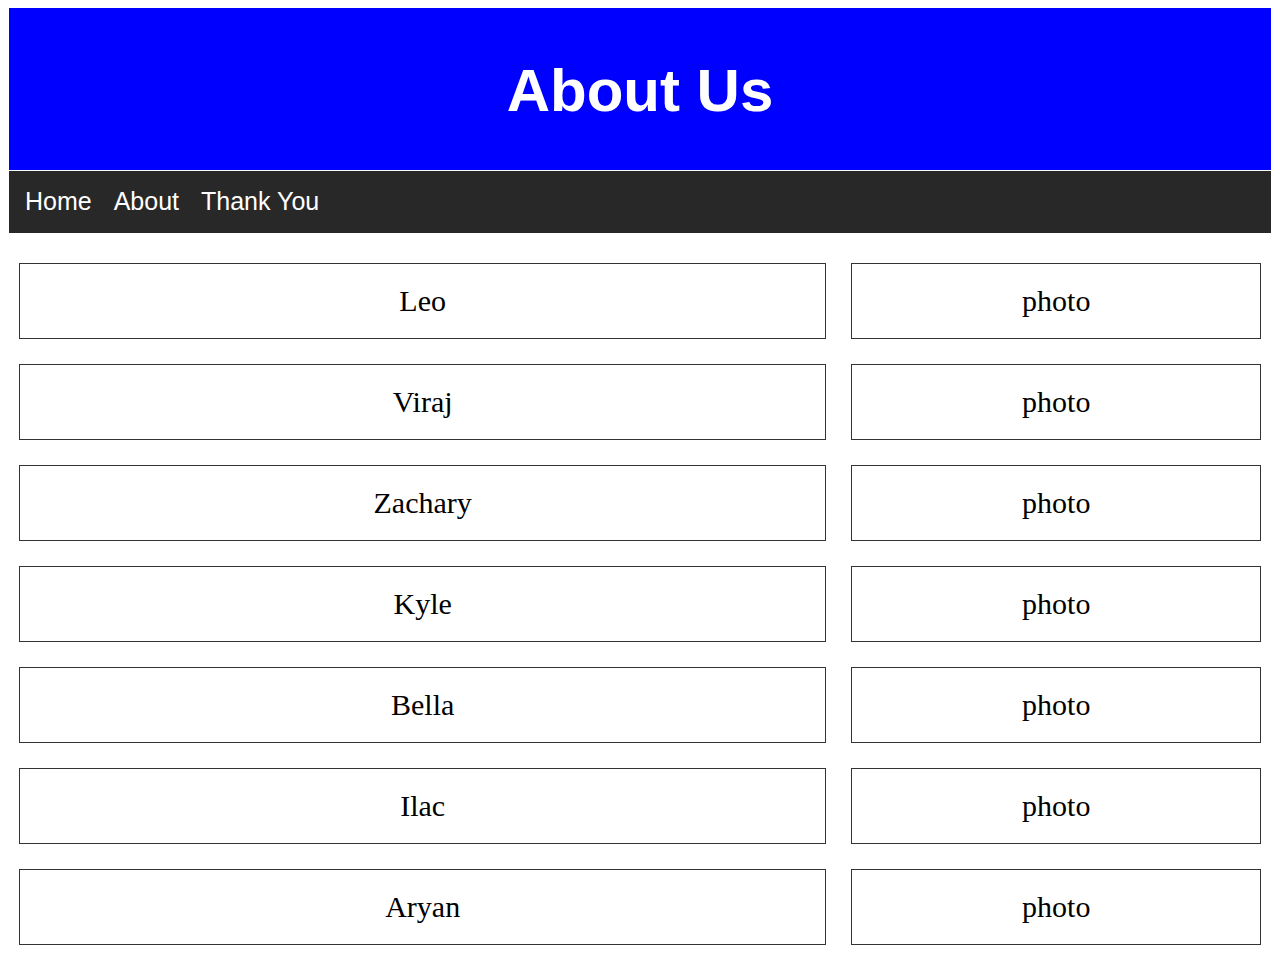
==== aboutIndex.html @ 7267cb85 "many css changes by bella" ====
<!DOCTYPE html>
<html lang="en">

<head>
        <meta charset="UTF-8">
    <meta http-equiv="X-UA-Compatible" content="IE=edge">
    <meta name="viewport" content="width=device-width, initial-scale=1.0">
    <title>About Us</title>

    <link rel="stylesheet" href="style.css">
</head>
<ul class = "titleNav">
    <h1 class = "header">About Us</h1>
</ul>
<ul class = "navBar">
<li><a href="index.html"> Home </a></li>
<li><a href="aboutIndex.html"> About </a></li>
<li><a href="thanksIndex.html"> Thank You </a></li>
</ul>
<br>



<body>
<div class = "grid-container">
    <!-- <p class = "p1">Created by Bella Smith, Kyle Yoon, Leonardo Hernandez, Zachary Leibman, Viraj Anand, Aryan Jain, and Ila Chakrapani</p> -->
    <div class="grid-item">Leo</div>
    <div class="grid-item">photo</div>
    <div class="grid-item">Viraj</div>  
    <div class="grid-item">photo</div>
    <div class="grid-item">Zachary</div>
    <div class="grid-item">photo</div>  
    <div class="grid-item">Kyle</div>
    <div class="grid-item">photo</div>
    <div class="grid-item">Bella</div>  
    <div class="grid-item">photo</div>
    <div class="grid-item">Ilac</div>  
    <div class="grid-item">photo</div>
    <div class="grid-item">Aryan</div>
    <div class="grid-item">photo</div>  
</div>
</body>
---- style.css ----
.titleNav {
    list-style-type: none;
    margin: 1px;
    padding: 5px;
    overflow: hidden;
    background-color: blue;
}
 /* horizontal navigation bar */
.navBar {
    list-style-type: none;
    margin: 1px;
    padding: 5px;
    overflow: hidden;
    background-color:  rgb(41, 40, 40);
}

li {
    float: left;
}

li a {
    font-family: "optima", sans-serif;
    display:  block;
    height: 30px;
    color: white;
    text-align: left;
    font-size: 25px;
    padding: 11px;
    text-decoration: none;
}
li a:hover {
    background-color: blue;
}
/*  */

.gameHeader {
    text-align: center;
    color: yellow;
    font-size: 60px;
}

.gameP1 {
    text-align: center;
    color: yellow;
    font-size: 20px;
}

.gameP2 {
    text-align: center;
    color: yellow;
    font-size: 30px;
} 


.gameBody {
    background-color: gray;
}

.header {
    font-family: "optima", sans-serif;
    text-align: center;
    padding-top: 3px;
    font-size: 60px;
    color: white;
}

.aboutBody {
    background-color: white;
}

#aboutDivOne {
    background-color: honeydew;
}

#homeDiv {
    background-color: white;
    margin-left: auto;
    margin-right: auto;
    height: 600px;
    width: 1750px;
}
#imageStacker {
    margin-right:45px;
    float: right;
    height: 450px;
    width: 330px
}

#divHeader {
    font-family: "optima", sans-serif;
    padding-top: 30px;
    margin-left: 20px;
    text-align: left;
    color: black;
    font-size: 35px;
    font-weight: 100px;
}

.divPHome{
    font-family: "optima", sans-serif;
    margin-left: 20px;
    text-align: left;
    font-size: 30px;
    margin-right: 500px;
    padding-bottom: 75px;
}

/* game */
.square {
    height: 40px;
    width: 40px;
    background-color: #000;
    display: inline-block;
    margin-left: 2px;
}

.checked {
    background-color: orangered;
    border: .4px solid white;
    height: 37.6px;
    width: 37.6px;
    display: inline-block;
    margin-left: 2px;
}

#board {
    margin-left: auto;
    margin-right: auto;
    height: 650px;
    width: 300px;
    background-color: navy;
    padding-top: 15px;
    padding-bottom: 15px;
    padding-left: 5px;
    padding-right: 5px;
}
/*  */




.backButton {
    display: inline-block;
    border-radius: 4px;
    background-color: rgb(41, 40, 40);
    border: none;
    color: #FFFFFF;
    text-align: center;
    font-size: 28px;
    padding: 20px;
    width: 200px;
    transition: all 0.5s;
    cursor: pointer;
    margin: 5px;
  }
  
  .backButton span {
    cursor: pointer;
    display: inline-block;
    position: relative;
    transition: 0.5s;
  }
  
  .backButton span:after {
    content: '\00ab';
    position: absolute;
    opacity: 0;
    top: 0;
    left: -20px;
    transition: 0.5s;
  }
  
  .backButton:hover span {
    padding-left: 25px;
  }
  
  .backButton:hover span:after {
    opacity: 1;
    left: 0;
  }




  .grid-container {
    display: grid;
    margin: 1px;
    grid-column-gap: 25px;
    grid-row-gap: 25px;
    grid-template-columns: 65% 33%;
    padding: 10px;
  }
  
  .grid-item {
    background-color: rgba(255, 255, 255, 0.8);
    border: 1.5px solid rgba(0, 0, 0, 0.8);
    padding: 20px;
    font-size: 30px;
    text-align: center;
  }
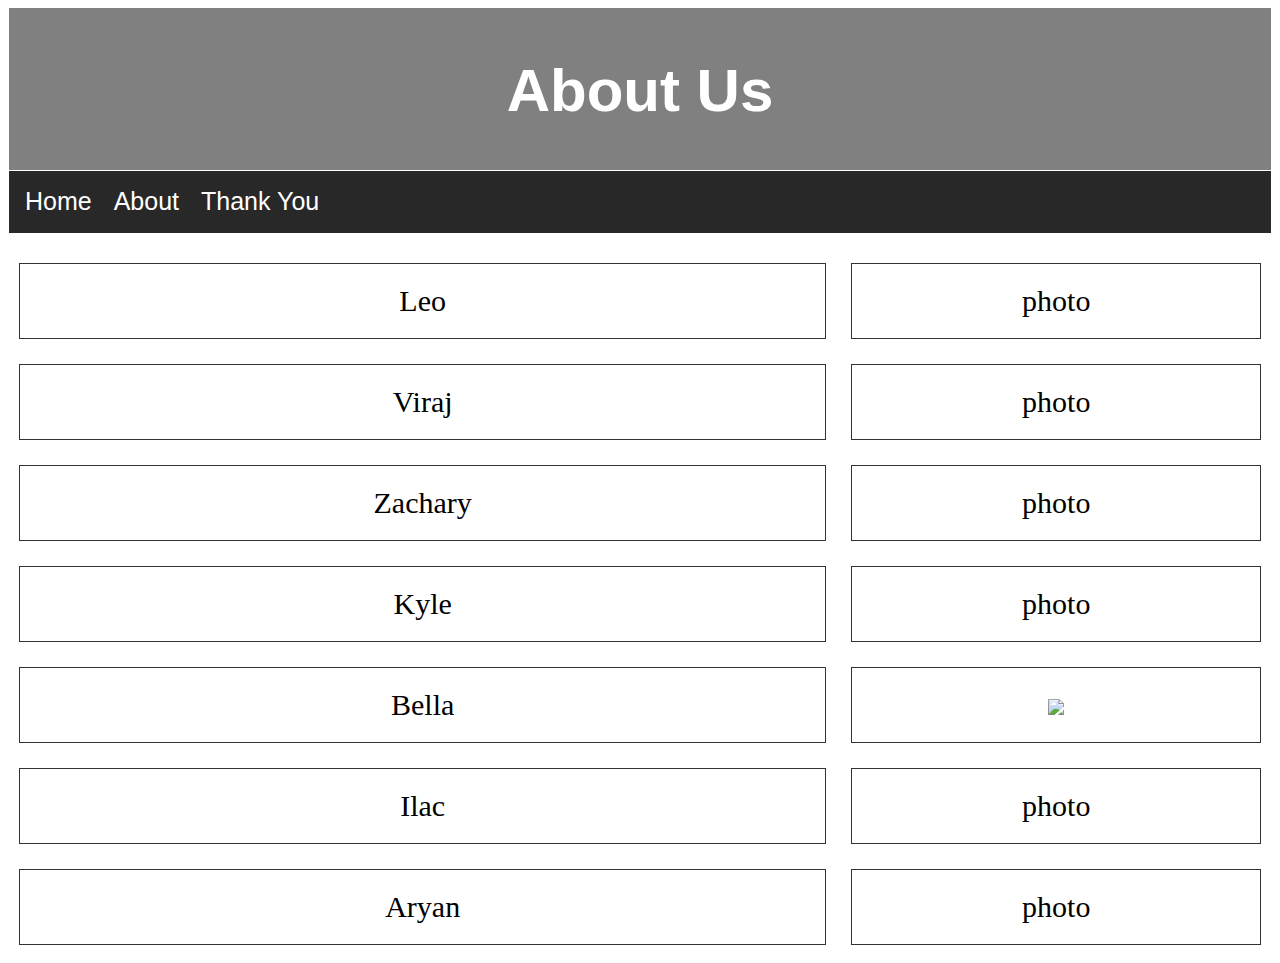
==== commit 22acc414: "bella css" ====
--- a/aboutIndex.html
+++ b/aboutIndex.html
@@ -33,7 +33,7 @@
     <div class="grid-item">Kyle</div>
     <div class="grid-item">photo</div>
     <div class="grid-item">Bella</div>  
-    <div class="grid-item">photo</div>
+    <div class="grid-item"> <img  id="bellaPhoto" src="charlie.jpg" /> </div>
     <div class="grid-item">Ilac</div>  
     <div class="grid-item">photo</div>
     <div class="grid-item">Aryan</div>
--- a/style.css
+++ b/style.css
@@ -8,7 +8,7 @@
     margin: 1px;
     padding: 5px;
     overflow: hidden;
-    background-color: blue;
+    background-color: gray;
 }
  /* horizontal navigation bar */
 .navBar {
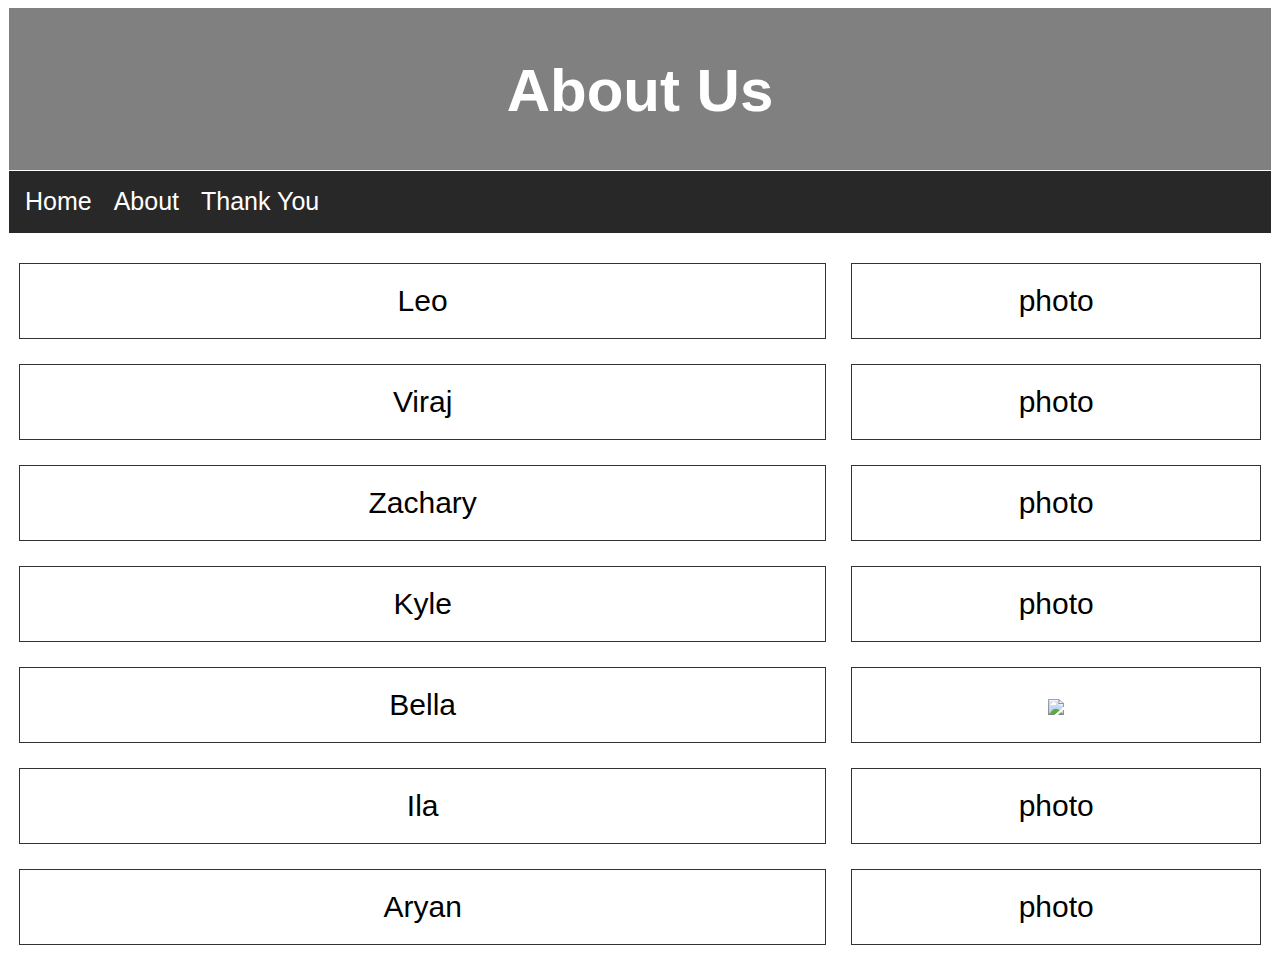
==== commit f8568701: "made changes to font" ====
--- a/aboutIndex.html
+++ b/aboutIndex.html
@@ -34,7 +34,7 @@
     <div class="grid-item">photo</div>
     <div class="grid-item">Bella</div>  
     <div class="grid-item"> <img  id="bellaPhoto" src="charlie.jpg" /> </div>
-    <div class="grid-item">Ilac</div>  
+    <div class="grid-item">Ila</div>  
     <div class="grid-item">photo</div>
     <div class="grid-item">Aryan</div>
     <div class="grid-item">photo</div>  
--- a/style.css
+++ b/style.css
@@ -42,18 +42,21 @@
     text-align: center;
     color: yellow;
     font-size: 60px;
+    font-family: "optima", sans-serif;
 }
 
 .gameP1 {
     text-align: center;
     color: yellow;
     font-size: 20px;
+    font-family: "optima", sans-serif;
 }
 
 .gameP2 {
     text-align: center;
     color: yellow;
     font-size: 30px;
+    font-family: "optima", sans-serif;
 } 
 
 
@@ -202,6 +205,7 @@
     padding: 20px;
     font-size: 30px;
     text-align: center;
-  }
-
-
+    font-family: "optima", sans-serif;
+  }
+
+
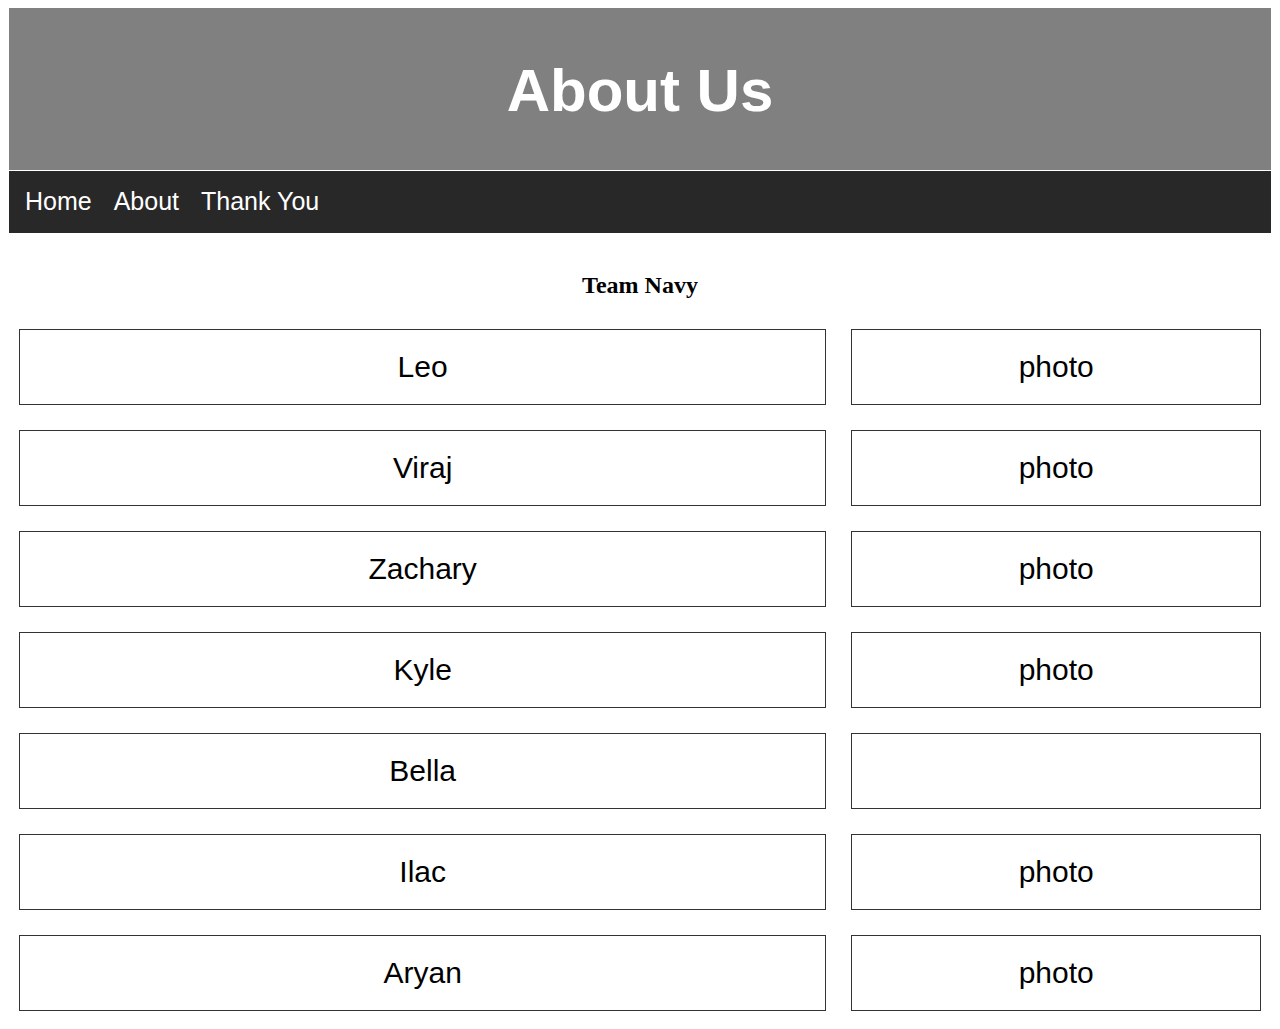
==== commit f63c50cc: "added a  div to display when you win or lose" ====
--- a/aboutIndex.html
+++ b/aboutIndex.html
@@ -22,7 +22,9 @@
 
 
 <body>
+    <h2><center>Team Navy</center></h2>
 <div class = "grid-container">
+
     <!-- <p class = "p1">Created by Bella Smith, Kyle Yoon, Leonardo Hernandez, Zachary Leibman, Viraj Anand, Aryan Jain, and Ila Chakrapani</p> -->
     <div class="grid-item">Leo</div>
     <div class="grid-item">photo</div>
@@ -33,8 +35,8 @@
     <div class="grid-item">Kyle</div>
     <div class="grid-item">photo</div>
     <div class="grid-item">Bella</div>  
-    <div class="grid-item"> <img  id="bellaPhoto" src="charlie.jpg" /> </div>
-    <div class="grid-item">Ila</div>  
+    <div class="grid-item"> <img  id="bellaPhoto" src="" /> </div>
+    <div class="grid-item">Ilac</div>  
     <div class="grid-item">photo</div>
     <div class="grid-item">Aryan</div>
     <div class="grid-item">photo</div>  
--- a/style.css
+++ b/style.css
@@ -1,8 +1,5 @@
 
-
-
-
-
+/* title above the nav bar */
 .titleNav {
     list-style-type: none;
     margin: 1px;
@@ -10,6 +7,8 @@
     overflow: hidden;
     background-color: gray;
 }
+
+
  /* horizontal navigation bar */
 .navBar {
     list-style-type: none;
@@ -42,27 +41,22 @@
     text-align: center;
     color: yellow;
     font-size: 60px;
-    font-family: "optima", sans-serif;
 }
 
 .gameP1 {
     text-align: center;
     color: yellow;
     font-size: 20px;
-    font-family: "optima", sans-serif;
 }
 
 .gameP2 {
     text-align: center;
     color: yellow;
     font-size: 30px;
-    font-family: "optima", sans-serif;
 } 
 
 
-.gameBody {
-    background-color: gray;
-}
+
 
 .header {
     font-family: "optima", sans-serif;
@@ -76,19 +70,16 @@
     background-color: white;
 }
 
-#aboutDivOne {
-    background-color: honeydew;
-}
-
-#homeDiv {
+
+/* #homeDiv {
     background-color: white;
     margin-left: auto;
     margin-right: auto;
     height: 600px;
     width: 1750px;
-}
+} */
 #imageStacker {
-    margin-right:45px;
+    margin-right: 45px;
     float: right;
     height: 450px;
     width: 330px
@@ -105,6 +96,7 @@
 }
 
 .divPHome{
+    position: relative;
     font-family: "optima", sans-serif;
     margin-left: 20px;
     text-align: left;
@@ -114,7 +106,11 @@
 }
 
 /* game */
+.gameBody {
+    background-color: gray;
+}
 .square {
+    /* position: absolute; */
     height: 40px;
     width: 40px;
     background-color: #000;
@@ -122,7 +118,24 @@
     margin-left: 2px;
 }
 
+#winningBox {
+    float: right;
+    height: 100px;
+    width: 300px;
+    border: 5px solid red;
+    padding: 30px;
+    margin-left: auto;
+    margin-right: auto;
+    margin-top: auto;
+    font-family: "optima", sans-serif;
+    text-align: center;
+    color: yellow;
+    font-size: 30px;
+    background-color: navy;
+}
+
 .checked {
+    /* position: absolute; */
     background-color: orangered;
     border: .4px solid white;
     height: 37.6px;
@@ -131,7 +144,73 @@
     margin-left: 2px;
 }
 
+#prizeLine {
+    background-color: white;
+    position: absolute;
+    width: 297px;
+    height: 2px;
+    bottom: 402.5px;
+}
+#prizeLineTwo {
+    background-color: white;
+    position: absolute;
+    width: 297px;
+    height: 2px;
+    bottom: 446.5px;
+}
+#prizeLineThree {
+    background-color: white;
+    position: absolute;
+    width: 297px;
+    height: 2px;
+    bottom: 622.5px;
+}
+#prizeLineFour {
+    background-color: white;
+    position: absolute;
+    width: 297px;
+    height: 2px;
+    bottom: 666.5px;
+}
+
+
+#vprizeLine {
+    background-color: white;
+    position: absolute;
+    width: 2px;
+    height: 44px;
+    bottom: 402.5px;
+    left: 5px;
+}
+#vprizeLineTwo {
+    background-color: white;
+    position: absolute;
+    width: 2px;
+    height: 44px;
+    bottom: 402.5px;
+    right: 8px;
+}
+#vprizeLineThree {
+    background-color: white;
+    position: absolute;
+    width: 2px;
+    height: 44px;
+    bottom: 622.5px;
+    left: 5px;
+}
+#vprizeLineFour {
+    background-color: white;
+    position: absolute;
+    width: 2px;
+    height: 44px;
+    bottom: 622.5px;
+    right: 8px;
+}
+
+
+
 #board {
+    position: relative;
     margin-left: auto;
     margin-right: auto;
     height: 650px;
@@ -141,12 +220,13 @@
     padding-bottom: 15px;
     padding-left: 5px;
     padding-right: 5px;
+    z-index: 10
 }
 /*  */
 
 
 
-
+/* button */
 .backButton {
     display: inline-block;
     border-radius: 4px;
@@ -189,7 +269,7 @@
 
 
 
-
+/* conntainer in about us */
   .grid-container {
     display: grid;
     margin: 1px;
@@ -205,7 +285,55 @@
     padding: 20px;
     font-size: 30px;
     text-align: center;
-    font-family: "optima", sans-serif;
-  }
-
-
+  }
+
+
+
+
+
+
+  
+  .grid-container {
+    display: grid;
+    margin: 1px;
+    grid-column-gap: 25px;
+    grid-row-gap: 25px;
+    grid-template-columns: 65% 33%;
+    padding: 10px;
+  }
+  
+  .grid-item {
+    background-color: rgba(255, 255, 255, 0.8);
+    border: 1.5px solid rgba(0, 0, 0, 0.8);
+    padding: 20px;
+    font-size: 30px;
+    text-align: center;
+    font-family: "optima", sans-serif;
+}
+
+
+#title {
+    position: relative;
+    width: 600px;
+    margin-left: auto;
+    margin-right: auto;
+    border: 5px solid red;
+    padding: 30px;
+    margin-bottom: 50px;
+    font-family: "optima", sans-serif;
+    background-color: navy;
+}
+
+#rules {
+    /* position: absolute; */
+    width: 300px;
+    border: 5px solid red;
+    padding: 30px;
+    margin-left: auto;
+    margin-right: auto;
+    margin-top: auto;
+    font-family: "optima", sans-serif;
+    color: white;
+    background-color: navy;
+    float: left;
+}
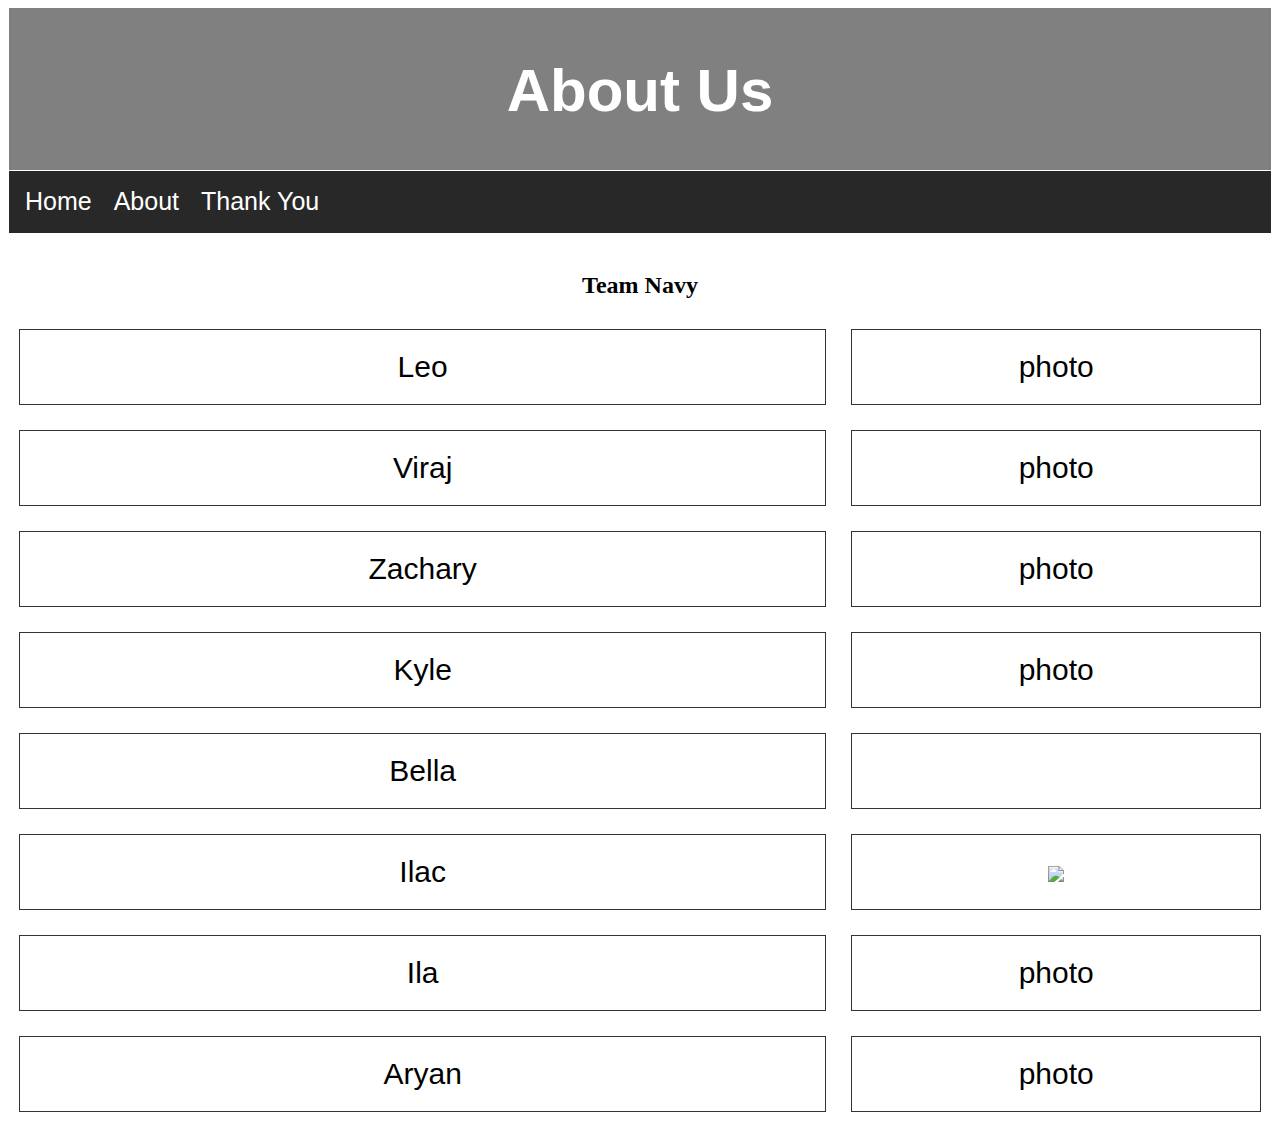
==== commit aec96d40: "Merge branch 'main' into bellasmith" ====
--- a/aboutIndex.html
+++ b/aboutIndex.html
@@ -35,8 +35,13 @@
     <div class="grid-item">Kyle</div>
     <div class="grid-item">photo</div>
     <div class="grid-item">Bella</div>  
+
     <div class="grid-item"> <img  id="bellaPhoto" src="" /> </div>
     <div class="grid-item">Ilac</div>  
+
+    <div class="grid-item"> <img  id="bellaPhoto" src="charlie.jpg" /> </div>
+    <div class="grid-item">Ila</div>  
+
     <div class="grid-item">photo</div>
     <div class="grid-item">Aryan</div>
     <div class="grid-item">photo</div>  
--- a/style.css
+++ b/style.css
@@ -39,20 +39,23 @@
 
 .gameHeader {
     text-align: center;
-    color: yellow;
+    color: white;
     font-size: 60px;
+    font-family: "optima", sans-serif;
 }
 
 .gameP1 {
     text-align: center;
-    color: yellow;
+    color: white;
     font-size: 20px;
+    font-family: "optima", sans-serif;
 }
 
 .gameP2 {
     text-align: center;
-    color: yellow;
-    font-size: 30px;
+    color: white;
+    font-size: 30px;
+    font-family: "optima", sans-serif;
 } 
 
 
@@ -210,8 +213,13 @@
 
 
 #board {
+
     position: relative;
     margin-left: auto;
+
+    margin-top: 50px;
+    margin-left: 310px;
+
     margin-right: auto;
     height: 650px;
     width: 300px;
@@ -220,7 +228,11 @@
     padding-bottom: 15px;
     padding-left: 5px;
     padding-right: 5px;
+
     z-index: 10
+
+    display: inline-block;
+
 }
 /*  */
 
@@ -240,7 +252,7 @@
     transition: all 0.5s;
     cursor: pointer;
     margin: 5px;
-  }
+}
   
   .backButton span {
     cursor: pointer;
@@ -285,7 +297,30 @@
     padding: 20px;
     font-size: 30px;
     text-align: center;
-  }
+    font-family: "optima", sans-serif;
+}
+#rules {
+    width: 300px;
+    border: 15px solid navy;
+    padding: 30px;
+    margin-left: 200px;
+    margin-top: 150px;
+    font-family: "optima", sans-serif;
+    color: white;
+    background-color: red;
+    float: left;
+}
+
+#title {
+    display: inline-block;
+    border: 15px solid navy;
+    padding-left: 30px;
+    padding-right: 30px;
+    margin-left: 480px;
+    margin-right: auto;
+    background-color: red;
+}
+
 
 
 
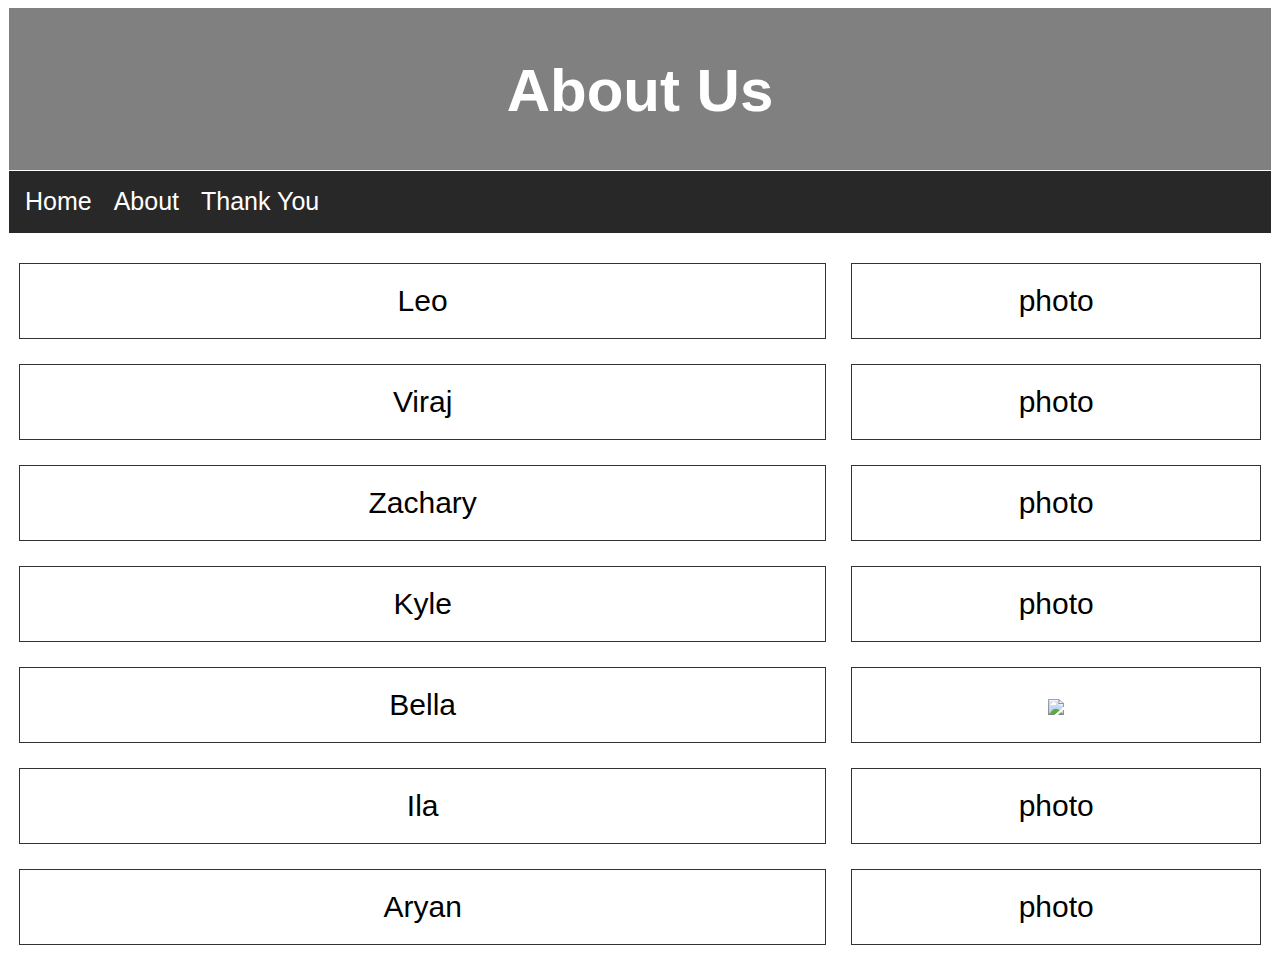
==== commit ca9d7170: "no changes" ====
--- a/aboutIndex.html
+++ b/aboutIndex.html
@@ -2,48 +2,41 @@
 <html lang="en">
 
 <head>
-        <meta charset="UTF-8">
+    <meta charset="UTF-8">
     <meta http-equiv="X-UA-Compatible" content="IE=edge">
     <meta name="viewport" content="width=device-width, initial-scale=1.0">
     <title>About Us</title>
 
     <link rel="stylesheet" href="style.css">
 </head>
-<ul class = "titleNav">
-    <h1 class = "header">About Us</h1>
+<ul class="titleNav">
+    <h1 class="header">About Us</h1>
 </ul>
-<ul class = "navBar">
-<li><a href="index.html"> Home </a></li>
-<li><a href="aboutIndex.html"> About </a></li>
-<li><a href="thanksIndex.html"> Thank You </a></li>
+<ul class="navBar">
+    <li><a href="index.html"> Home </a></li>
+    <li><a href="aboutIndex.html"> About </a></li>
+    <li><a href="thanksIndex.html"> Thank You </a></li>
 </ul>
 <br>
 
 
 
 <body>
-    <h2><center>Team Navy</center></h2>
-<div class = "grid-container">
-
-    <!-- <p class = "p1">Created by Bella Smith, Kyle Yoon, Leonardo Hernandez, Zachary Leibman, Viraj Anand, Aryan Jain, and Ila Chakrapani</p> -->
-    <div class="grid-item">Leo</div>
-    <div class="grid-item">photo</div>
-    <div class="grid-item">Viraj</div>  
-    <div class="grid-item">photo</div>
-    <div class="grid-item">Zachary</div>
-    <div class="grid-item">photo</div>  
-    <div class="grid-item">Kyle</div>
-    <div class="grid-item">photo</div>
-    <div class="grid-item">Bella</div>  
-
-    <div class="grid-item"> <img  id="bellaPhoto" src="" /> </div>
-    <div class="grid-item">Ilac</div>  
-
-    <div class="grid-item"> <img  id="bellaPhoto" src="charlie.jpg" /> </div>
-    <div class="grid-item">Ila</div>  
-
-    <div class="grid-item">photo</div>
-    <div class="grid-item">Aryan</div>
-    <div class="grid-item">photo</div>  
-</div>
-</body>
+    <div class="grid-container">
+        <!-- <p class = "p1">Created by Bella Smith, Kyle Yoon, Leonardo Hernandez, Zachary Leibman, Viraj Anand, Aryan Jain, and Ila Chakrapani</p> -->
+        <div class="grid-item">Leo</div>
+        <div class="grid-item">photo</div>
+        <div class="grid-item">Viraj</div>
+        <div class="grid-item">photo</div>
+        <div class="grid-item">Zachary</div>
+        <div class="grid-item">photo</div>
+        <div class="grid-item">Kyle</div>
+        <div class="grid-item">photo</div>
+        <div class="grid-item">Bella</div>
+        <div class="grid-item"> <img id="bellaPhoto" src="charlie.jpg" /> </div>
+        <div class="grid-item">Ila</div>
+        <div class="grid-item">photo</div>
+        <div class="grid-item">Aryan</div>
+        <div class="grid-item">photo</div>
+    </div>
+</body>--- a/style.css
+++ b/style.css
@@ -1,5 +1,18 @@
-
-/* title above the nav bar */
+#whiteLine {
+    position: absolute;
+    width: 300px;
+    height: 3px;
+    background-color: white;
+    bottom: 340px;
+}
+
+#whiteLine2 {
+    position: absolute;
+    width: 300px;
+    height: 3px;
+    background-color: white;
+}
+
 .titleNav {
     list-style-type: none;
     margin: 1px;
@@ -9,13 +22,14 @@
 }
 
 
- /* horizontal navigation bar */
+/* horizontal navigation bar */
+
 .navBar {
     list-style-type: none;
     margin: 1px;
     padding: 5px;
     overflow: hidden;
-    background-color:  rgb(41, 40, 40);
+    background-color: rgb(41, 40, 40);
 }
 
 li {
@@ -24,7 +38,7 @@
 
 li a {
     font-family: "optima", sans-serif;
-    display:  block;
+    display: block;
     height: 30px;
     color: white;
     text-align: left;
@@ -32,9 +46,12 @@
     padding: 11px;
     text-decoration: none;
 }
+
 li a:hover {
     background-color: blue;
 }
+
+
 /*  */
 
 .gameHeader {
@@ -56,10 +73,11 @@
     color: white;
     font-size: 30px;
     font-family: "optima", sans-serif;
-} 
-
-
-
+}
+
+.gameBody {
+    background-color: gray;
+}
 
 .header {
     font-family: "optima", sans-serif;
@@ -73,14 +91,18 @@
     background-color: white;
 }
 
-
-/* #homeDiv {
+#aboutDivOne {
+    background-color: honeydew;
+}
+
+#homeDiv {
     background-color: white;
     margin-left: auto;
     margin-right: auto;
     height: 600px;
     width: 1750px;
-} */
+}
+
 #imageStacker {
     margin-right: 45px;
     float: right;
@@ -98,8 +120,7 @@
     font-weight: 100px;
 }
 
-.divPHome{
-    position: relative;
+.divPHome {
     font-family: "optima", sans-serif;
     margin-left: 20px;
     text-align: left;
@@ -108,12 +129,10 @@
     padding-bottom: 75px;
 }
 
+
 /* game */
-.gameBody {
-    background-color: gray;
-}
+
 .square {
-    /* position: absolute; */
     height: 40px;
     width: 40px;
     background-color: #000;
@@ -121,24 +140,7 @@
     margin-left: 2px;
 }
 
-#winningBox {
-    float: right;
-    height: 100px;
-    width: 300px;
-    border: 5px solid red;
-    padding: 30px;
-    margin-left: auto;
-    margin-right: auto;
-    margin-top: auto;
-    font-family: "optima", sans-serif;
-    text-align: center;
-    color: yellow;
-    font-size: 30px;
-    background-color: navy;
-}
-
 .checked {
-    /* position: absolute; */
     background-color: orangered;
     border: .4px solid white;
     height: 37.6px;
@@ -147,79 +149,9 @@
     margin-left: 2px;
 }
 
-#prizeLine {
-    background-color: white;
-    position: absolute;
-    width: 297px;
-    height: 2px;
-    bottom: 402.5px;
-}
-#prizeLineTwo {
-    background-color: white;
-    position: absolute;
-    width: 297px;
-    height: 2px;
-    bottom: 446.5px;
-}
-#prizeLineThree {
-    background-color: white;
-    position: absolute;
-    width: 297px;
-    height: 2px;
-    bottom: 622.5px;
-}
-#prizeLineFour {
-    background-color: white;
-    position: absolute;
-    width: 297px;
-    height: 2px;
-    bottom: 666.5px;
-}
-
-
-#vprizeLine {
-    background-color: white;
-    position: absolute;
-    width: 2px;
-    height: 44px;
-    bottom: 402.5px;
-    left: 5px;
-}
-#vprizeLineTwo {
-    background-color: white;
-    position: absolute;
-    width: 2px;
-    height: 44px;
-    bottom: 402.5px;
-    right: 8px;
-}
-#vprizeLineThree {
-    background-color: white;
-    position: absolute;
-    width: 2px;
-    height: 44px;
-    bottom: 622.5px;
-    left: 5px;
-}
-#vprizeLineFour {
-    background-color: white;
-    position: absolute;
-    width: 2px;
-    height: 44px;
-    bottom: 622.5px;
-    right: 8px;
-}
-
-
-
 #board {
-
-    position: relative;
-    margin-left: auto;
-
     margin-top: 50px;
     margin-left: 310px;
-
     margin-right: auto;
     height: 650px;
     width: 300px;
@@ -228,17 +160,12 @@
     padding-bottom: 15px;
     padding-left: 5px;
     padding-right: 5px;
-
-    z-index: 10
-
-    display: inline-block;
-
-}
+    display: inline-block;
+}
+
+
 /*  */
 
-
-
-/* button */
 .backButton {
     display: inline-block;
     border-radius: 4px;
@@ -253,45 +180,42 @@
     cursor: pointer;
     margin: 5px;
 }
-  
-  .backButton span {
+
+.backButton span {
     cursor: pointer;
     display: inline-block;
     position: relative;
     transition: 0.5s;
-  }
-  
-  .backButton span:after {
+}
+
+.backButton span:after {
     content: '\00ab';
     position: absolute;
     opacity: 0;
     top: 0;
     left: -20px;
     transition: 0.5s;
-  }
-  
-  .backButton:hover span {
+}
+
+.backButton:hover span {
     padding-left: 25px;
-  }
-  
-  .backButton:hover span:after {
+}
+
+.backButton:hover span:after {
     opacity: 1;
     left: 0;
-  }
-
-
-
-/* conntainer in about us */
-  .grid-container {
+}
+
+.grid-container {
     display: grid;
     margin: 1px;
     grid-column-gap: 25px;
     grid-row-gap: 25px;
     grid-template-columns: 65% 33%;
     padding: 10px;
-  }
-  
-  .grid-item {
+}
+
+.grid-item {
     background-color: rgba(255, 255, 255, 0.8);
     border: 1.5px solid rgba(0, 0, 0, 0.8);
     padding: 20px;
@@ -299,6 +223,7 @@
     text-align: center;
     font-family: "optima", sans-serif;
 }
+
 #rules {
     width: 300px;
     border: 15px solid navy;
@@ -319,56 +244,4 @@
     margin-left: 480px;
     margin-right: auto;
     background-color: red;
-}
-
-
-
-
-
-
-
-  
-  .grid-container {
-    display: grid;
-    margin: 1px;
-    grid-column-gap: 25px;
-    grid-row-gap: 25px;
-    grid-template-columns: 65% 33%;
-    padding: 10px;
-  }
-  
-  .grid-item {
-    background-color: rgba(255, 255, 255, 0.8);
-    border: 1.5px solid rgba(0, 0, 0, 0.8);
-    padding: 20px;
-    font-size: 30px;
-    text-align: center;
-    font-family: "optima", sans-serif;
-}
-
-
-#title {
-    position: relative;
-    width: 600px;
-    margin-left: auto;
-    margin-right: auto;
-    border: 5px solid red;
-    padding: 30px;
-    margin-bottom: 50px;
-    font-family: "optima", sans-serif;
-    background-color: navy;
-}
-
-#rules {
-    /* position: absolute; */
-    width: 300px;
-    border: 5px solid red;
-    padding: 30px;
-    margin-left: auto;
-    margin-right: auto;
-    margin-top: auto;
-    font-family: "optima", sans-serif;
-    color: white;
-    background-color: navy;
-    float: left;
-}
+}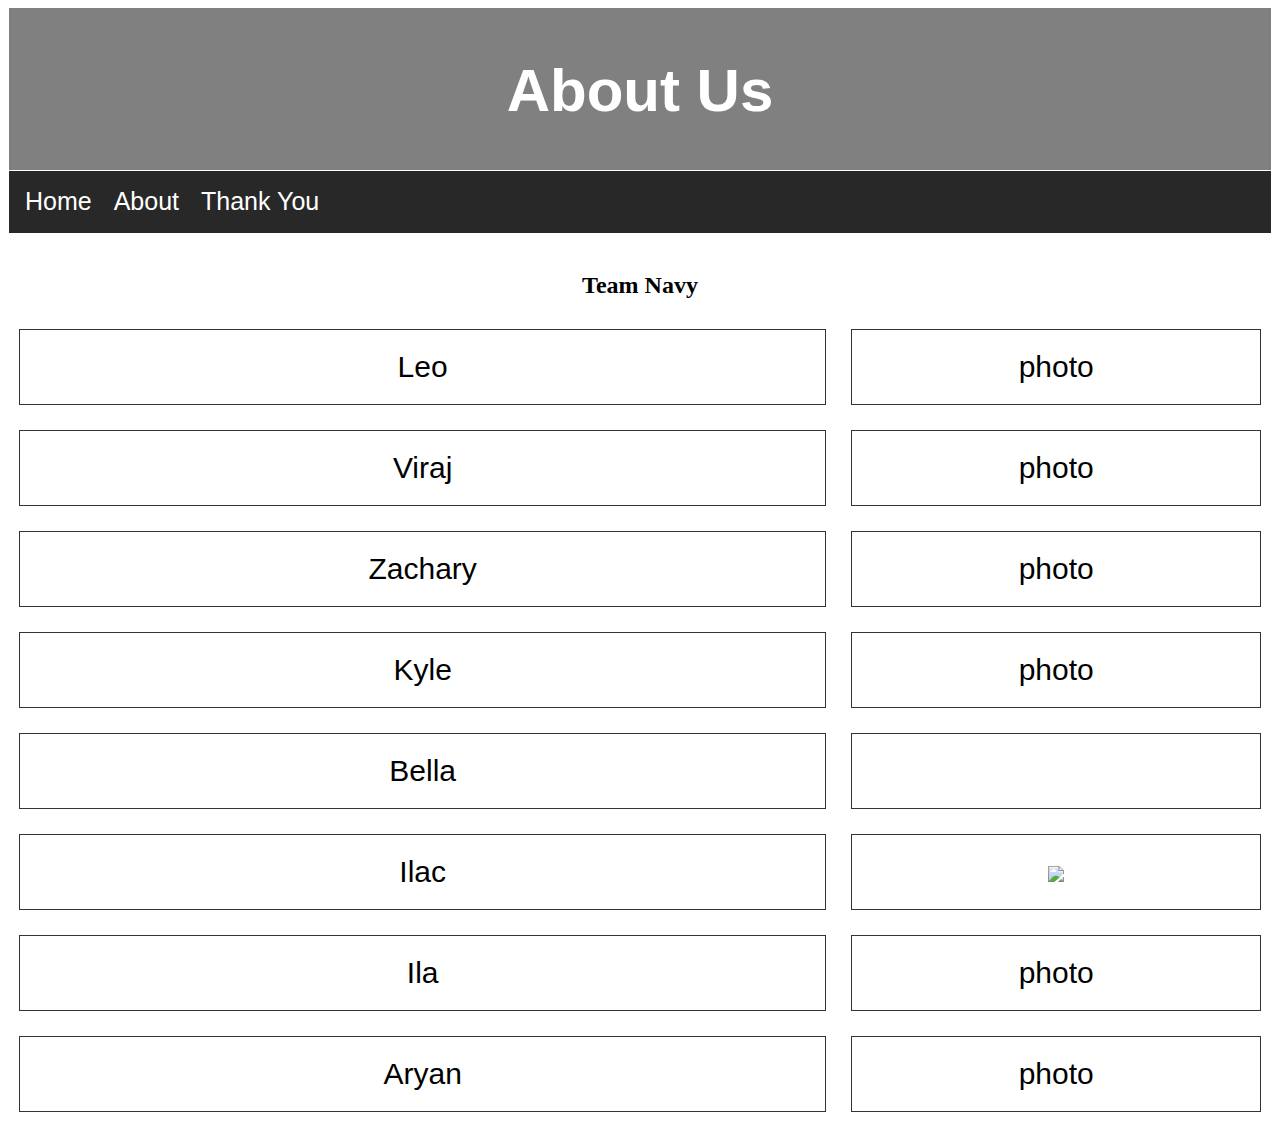
==== commit ae7448ed: "fixed losing" ====
--- a/aboutIndex.html
+++ b/aboutIndex.html
@@ -22,7 +22,11 @@
 
 
 <body>
+    <h2>
+        <center>Team Navy</center>
+    </h2>
     <div class="grid-container">
+
         <!-- <p class = "p1">Created by Bella Smith, Kyle Yoon, Leonardo Hernandez, Zachary Leibman, Viraj Anand, Aryan Jain, and Ila Chakrapani</p> -->
         <div class="grid-item">Leo</div>
         <div class="grid-item">photo</div>
@@ -33,8 +37,13 @@
         <div class="grid-item">Kyle</div>
         <div class="grid-item">photo</div>
         <div class="grid-item">Bella</div>
+
+        <div class="grid-item"> <img id="bellaPhoto" src="" /> </div>
+        <div class="grid-item">Ilac</div>
+
         <div class="grid-item"> <img id="bellaPhoto" src="charlie.jpg" /> </div>
         <div class="grid-item">Ila</div>
+
         <div class="grid-item">photo</div>
         <div class="grid-item">Aryan</div>
         <div class="grid-item">photo</div>
--- a/style.css
+++ b/style.css
@@ -6,12 +6,8 @@
     bottom: 340px;
 }
 
-#whiteLine2 {
-    position: absolute;
-    width: 300px;
-    height: 3px;
-    background-color: white;
-}
+
+/* title above the nav bar */
 
 .titleNav {
     list-style-type: none;
@@ -75,10 +71,6 @@
     font-family: "optima", sans-serif;
 }
 
-.gameBody {
-    background-color: gray;
-}
-
 .header {
     font-family: "optima", sans-serif;
     text-align: center;
@@ -91,17 +83,14 @@
     background-color: white;
 }
 
-#aboutDivOne {
-    background-color: honeydew;
-}
-
-#homeDiv {
+
+/* #homeDiv {
     background-color: white;
     margin-left: auto;
     margin-right: auto;
     height: 600px;
     width: 1750px;
-}
+} */
 
 #imageStacker {
     margin-right: 45px;
@@ -121,6 +110,7 @@
 }
 
 .divPHome {
+    position: relative;
     font-family: "optima", sans-serif;
     margin-left: 20px;
     text-align: left;
@@ -132,7 +122,12 @@
 
 /* game */
 
+.gameBody {
+    background-color: gray;
+}
+
 .square {
+    /* position: absolute; */
     height: 40px;
     width: 40px;
     background-color: #000;
@@ -140,7 +135,24 @@
     margin-left: 2px;
 }
 
+#winningBox {
+    float: right;
+    height: 100px;
+    width: 300px;
+    border: 5px solid red;
+    padding: 30px;
+    margin-left: auto;
+    margin-right: auto;
+    margin-top: auto;
+    font-family: "optima", sans-serif;
+    text-align: center;
+    color: yellow;
+    font-size: 30px;
+    background-color: navy;
+}
+
 .checked {
+    /* position: absolute; */
     background-color: orangered;
     border: .4px solid white;
     height: 37.6px;
@@ -149,7 +161,77 @@
     margin-left: 2px;
 }
 
+#prizeLine {
+    background-color: white;
+    position: absolute;
+    width: 297px;
+    height: 2px;
+    bottom: 402.5px;
+}
+
+#prizeLineTwo {
+    background-color: white;
+    position: absolute;
+    width: 297px;
+    height: 2px;
+    bottom: 446.5px;
+}
+
+#prizeLineThree {
+    background-color: white;
+    position: absolute;
+    width: 297px;
+    height: 2px;
+    bottom: 622.5px;
+}
+
+#prizeLineFour {
+    background-color: white;
+    position: absolute;
+    width: 297px;
+    height: 2px;
+    bottom: 666.5px;
+}
+
+#vprizeLine {
+    background-color: white;
+    position: absolute;
+    width: 2px;
+    height: 44px;
+    bottom: 402.5px;
+    left: 5px;
+}
+
+#vprizeLineTwo {
+    background-color: white;
+    position: absolute;
+    width: 2px;
+    height: 44px;
+    bottom: 402.5px;
+    right: 8px;
+}
+
+#vprizeLineThree {
+    background-color: white;
+    position: absolute;
+    width: 2px;
+    height: 44px;
+    bottom: 622.5px;
+    left: 5px;
+}
+
+#vprizeLineFour {
+    background-color: white;
+    position: absolute;
+    width: 2px;
+    height: 44px;
+    bottom: 622.5px;
+    right: 8px;
+}
+
 #board {
+    position: relative;
+    margin-left: auto;
     margin-top: 50px;
     margin-left: 310px;
     margin-right: auto;
@@ -160,11 +242,12 @@
     padding-bottom: 15px;
     padding-left: 5px;
     padding-right: 5px;
-    display: inline-block;
-}
-
-
-/*  */
+    z-index: 10;
+    display: inline-block;
+}
+
+
+/* button */
 
 .backButton {
     display: inline-block;
@@ -205,6 +288,9 @@
     opacity: 1;
     left: 0;
 }
+
+
+/* conntainer in about us */
 
 .grid-container {
     display: grid;
@@ -244,4 +330,60 @@
     margin-left: 480px;
     margin-right: auto;
     background-color: red;
+}
+
+.grid-container {
+    display: grid;
+    margin: 1px;
+    grid-column-gap: 25px;
+    grid-row-gap: 25px;
+    grid-template-columns: 65% 33%;
+    padding: 10px;
+}
+
+.grid-item {
+    background-color: rgba(255, 255, 255, 0.8);
+    border: 1.5px solid rgba(0, 0, 0, 0.8);
+    padding: 20px;
+    font-size: 30px;
+    text-align: center;
+    font-family: "optima", sans-serif;
+}
+
+#rules {
+    width: 300px;
+    border: 15px solid navy;
+    padding: 30px;
+    margin-left: 200px;
+    margin-top: 150px;
+    font-family: "optima", sans-serif;
+    color: white;
+    background-color: red;
+    float: left;
+}
+
+#title {
+    position: relative;
+    width: 600px;
+    margin-left: auto;
+    margin-right: auto;
+    border: 5px solid red;
+    padding: 30px;
+    margin-bottom: 50px;
+    font-family: "optima", sans-serif;
+    background-color: navy;
+}
+
+#rules {
+    /* position: absolute; */
+    width: 300px;
+    border: 5px solid red;
+    padding: 30px;
+    margin-left: auto;
+    margin-right: auto;
+    margin-top: auto;
+    font-family: "optima", sans-serif;
+    color: white;
+    background-color: navy;
+    float: left;
 }